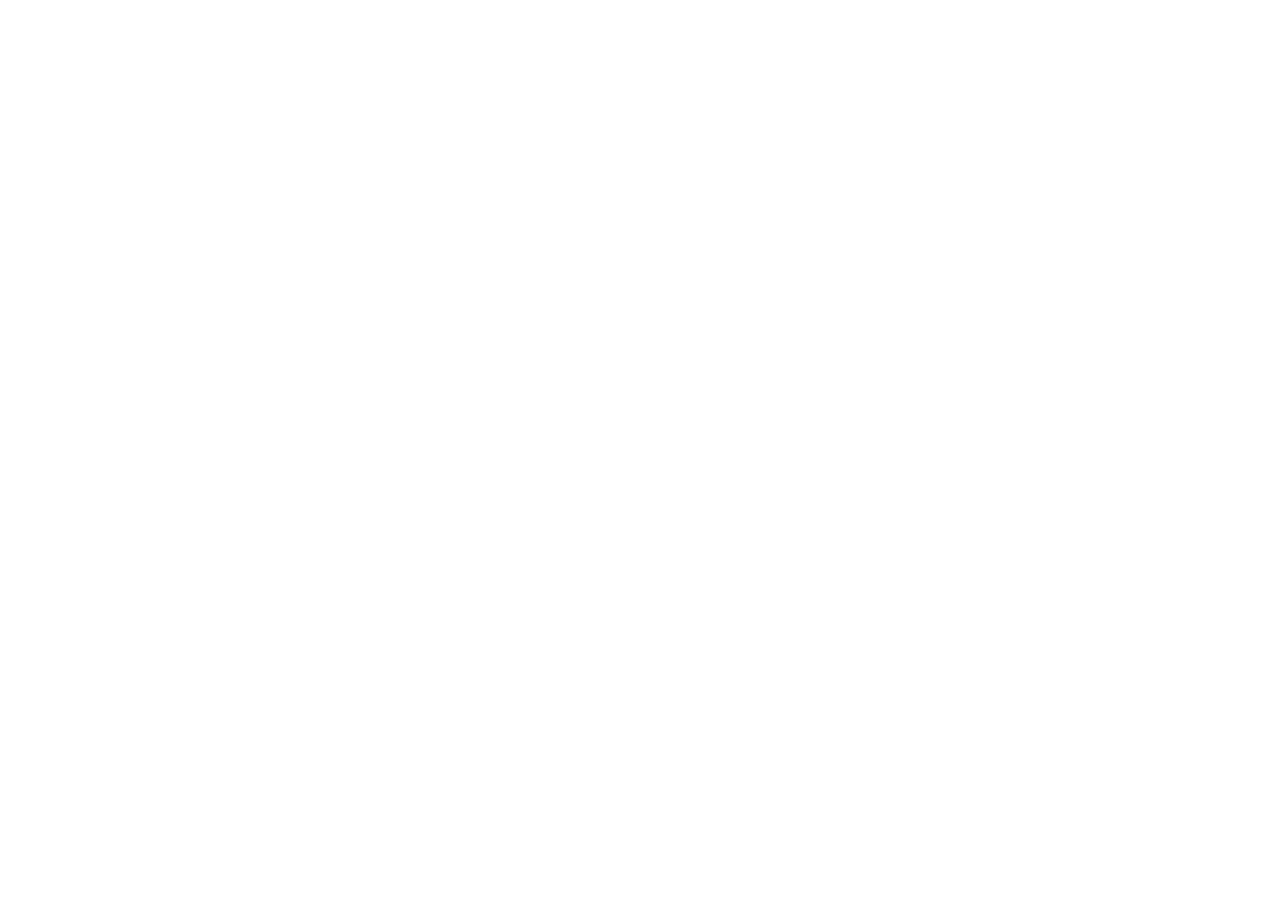
==== like.html @ f1ad3fc6 "preparing_files" ====
<!DOCTYPE html>
<html lang="en">
<head>
    <meta charset="UTF-8">
    <meta name="viewport" content="width=device-width, initial-scale=1.0">
    <link rel="stylesheet" href="design.css">
    <link rel="icon" href="favicon.jpg" type="image/jpg">
    <title>samaka_3la_bolteya</title>
    <link rel="stylesheet" href="https://cdnjs.cloudflare.com/ajax/libs/font-awesome/6.5.0/css/all.min.css"/>
</head>
<body>
    
</body>
</html>
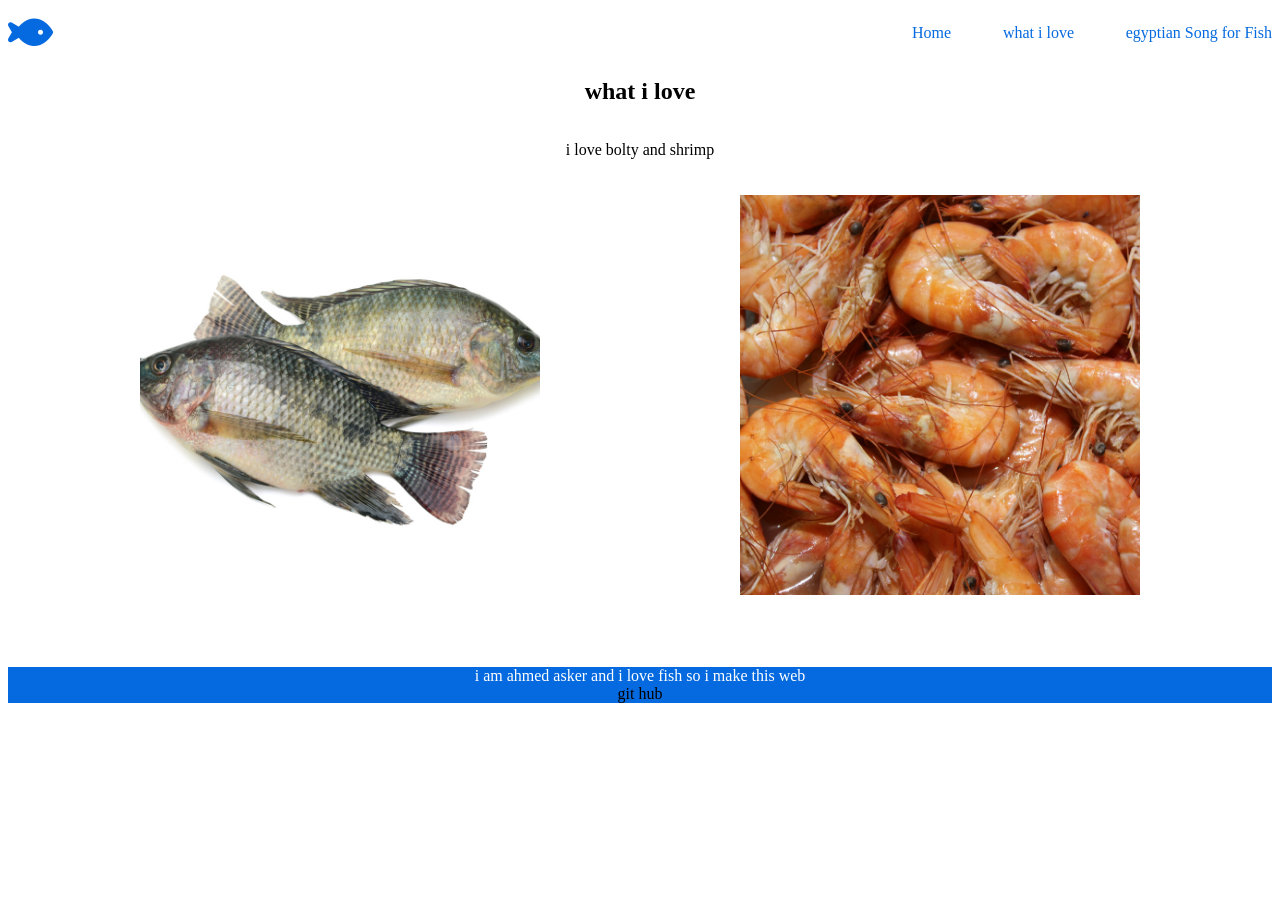
==== commit 8e022c3f: "finish the second page" ====
--- a/like.html
+++ b/like.html
@@ -9,6 +9,43 @@
     <link rel="stylesheet" href="https://cdnjs.cloudflare.com/ajax/libs/font-awesome/6.5.0/css/all.min.css"/>
 </head>
 <body>
+    <header>
+        <div class="nav">
+            <div class="icon">
+                <i class="fa-solid fa-fish"></i>
+            </div>
+
+
+            <div class="links">
+                <ul>
+                    <li><a href="index.html">Home</a></li>
+                    <li><a href="like.html">what i love</a></li>
+                    <li><a href="singForFish.html">egyptian Song for Fish</a></li>
+                </ul>
+            </div>
+        </div>
     
+    </header>
+
+
+
+    <section class="like">
+        <div class="info">
+            <h1>what i love</h1>
+            <p>i love bolty and shrimp</p>
+            <div class="two-photos">
+                <img src="bolty.jpg" alt="Bolty">
+                <img src="shrimp.jpg" alt="Shrimp">
+            </div>
+            <p></p>
+        </div>
+    </section>
+
+
+    <footer style="text-align: center; margin-top: 40px; background-color:#056adf; color: white;">
+        i am ahmed asker and i love fish so i make this web
+        <br> 
+        <a href="https://github.com/ahmed-3sker" target="_blank" style="color: rgb(0, 0, 0);">git hub</a>
+    </footer>
 </body>
 </html>
--- a/design.css
+++ b/design.css
@@ -0,0 +1,65 @@
+.nav{
+    display: flex;
+    justify-content: space-between;
+    align-items: center;
+
+}
+
+.icon{
+    font-size: 40px;
+    color: #056adf;
+}
+.links{
+    display: flex;
+    align-items: center;
+    width:400px;
+}
+
+ul{
+    list-style: none;
+    display: flex;
+    justify-content: space-between;
+    align-items: center;
+    width: 100%;
+}
+a{
+    text-decoration: none;
+    color: #056adf;
+    
+    
+
+}
+
+.info{
+    display: flex;
+    align-items: center;
+    justify-content: center;
+    flex-direction: column;
+   
+}
+
+
+button{
+    margin-top: 20px;
+    background-color: #056adf;
+    color: white;
+    border: none;
+    padding: 10px 20px;
+    border-radius: 5px;
+    
+}
+.two-photos{
+    width: 1000px;
+    display: flex;
+    justify-content: space-between;
+    align-items: center;
+    margin-top: 20px;
+}
+.two-photos img{
+    width: 400px;
+    height: 400px;
+    object-fit: cover;
+}
+
+
+
